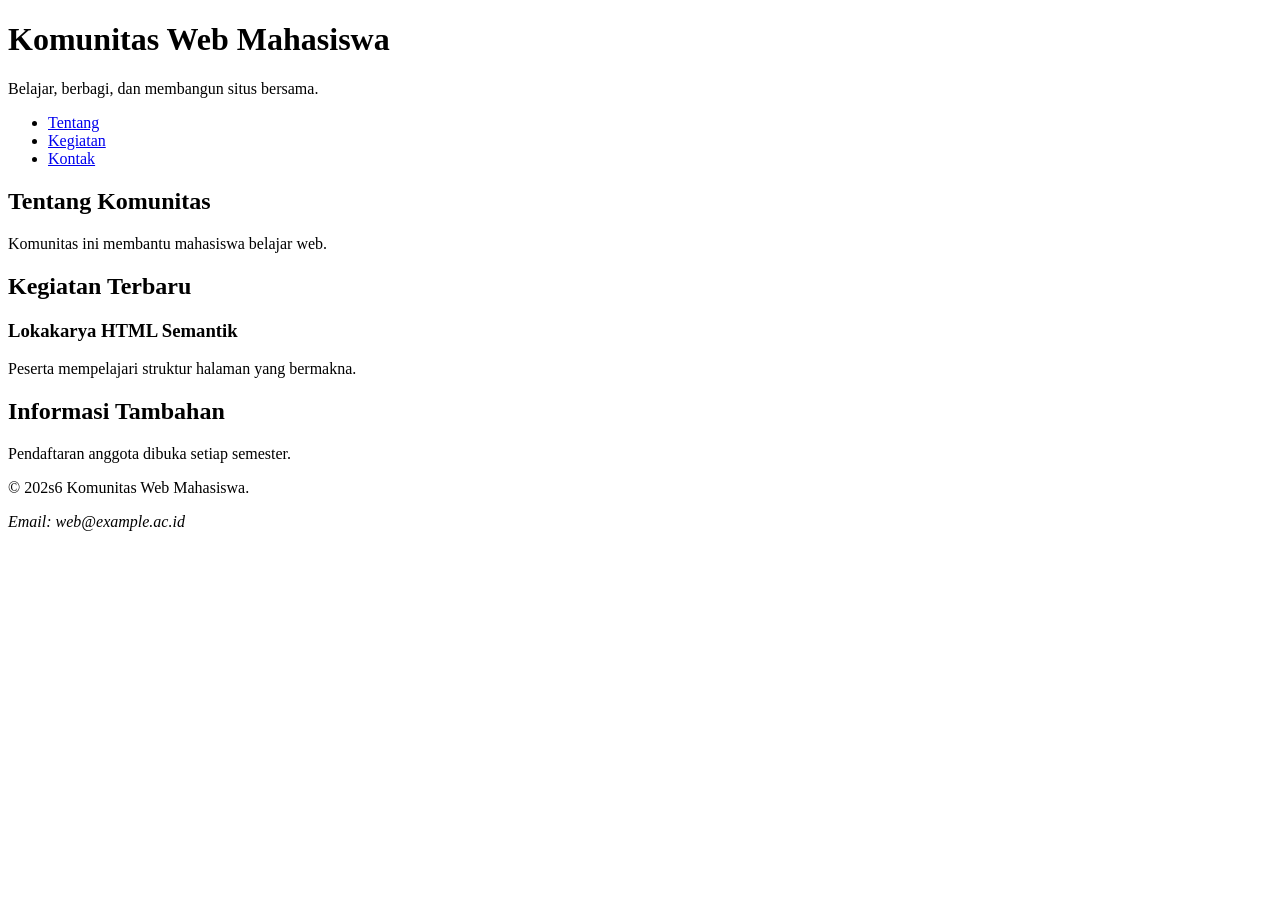
==== index.html @ c7ddd4c2 "index.html" ====
<!doctype html>
<html lang="id">

<head>
    <meta charset="UTF-8">
    <meta name="viewport" content="width=device-width, initial-scale=1.0">
    <title>Profil Organisasi Mahasiswa</title>
</head>

<body>
    <!-- Isi halaman ditempatkan di sini -->
</body>

</html>
<header>
    <h1>Komunitas Web Mahasiswa</h1>
    <p>Belajar, berbagi, dan membangun situs bersama.</p>
    <nav aria-label="Navigasi utama">
        <ul>
            <li><a href="#tentang">Tentang</a></li>
            <li><a href="#kegiatan">Kegiatan</a></li>
            <li><a href="#kontak">Kontak</a></li>
        </ul>
    </nav>
</header>
<main>
    <section id="tentang">
        <h2>Tentang Komunitas</h2>
        <p>Komunitas ini membantu mahasiswa belajar web.</p>
    </section>
    <section id="kegiatan">
        <h2>Kegiatan Terbaru</h2>
        <article>
            <h3>Lokakarya HTML Semantik</h3>
            <p>Peserta mempelajari struktur halaman yang bermakna.</p>
        </article>
    </section>
</main>
<aside>
    <h2>Informasi Tambahan</h2>
    <p>Pendaftaran anggota dibuka setiap semester.</p>
</aside>
<footer id="kontak">
    <p>&copy; 202s6 Komunitas Web Mahasiswa.</p>
    <address>Email: web@example.ac.id</address>
</footer>
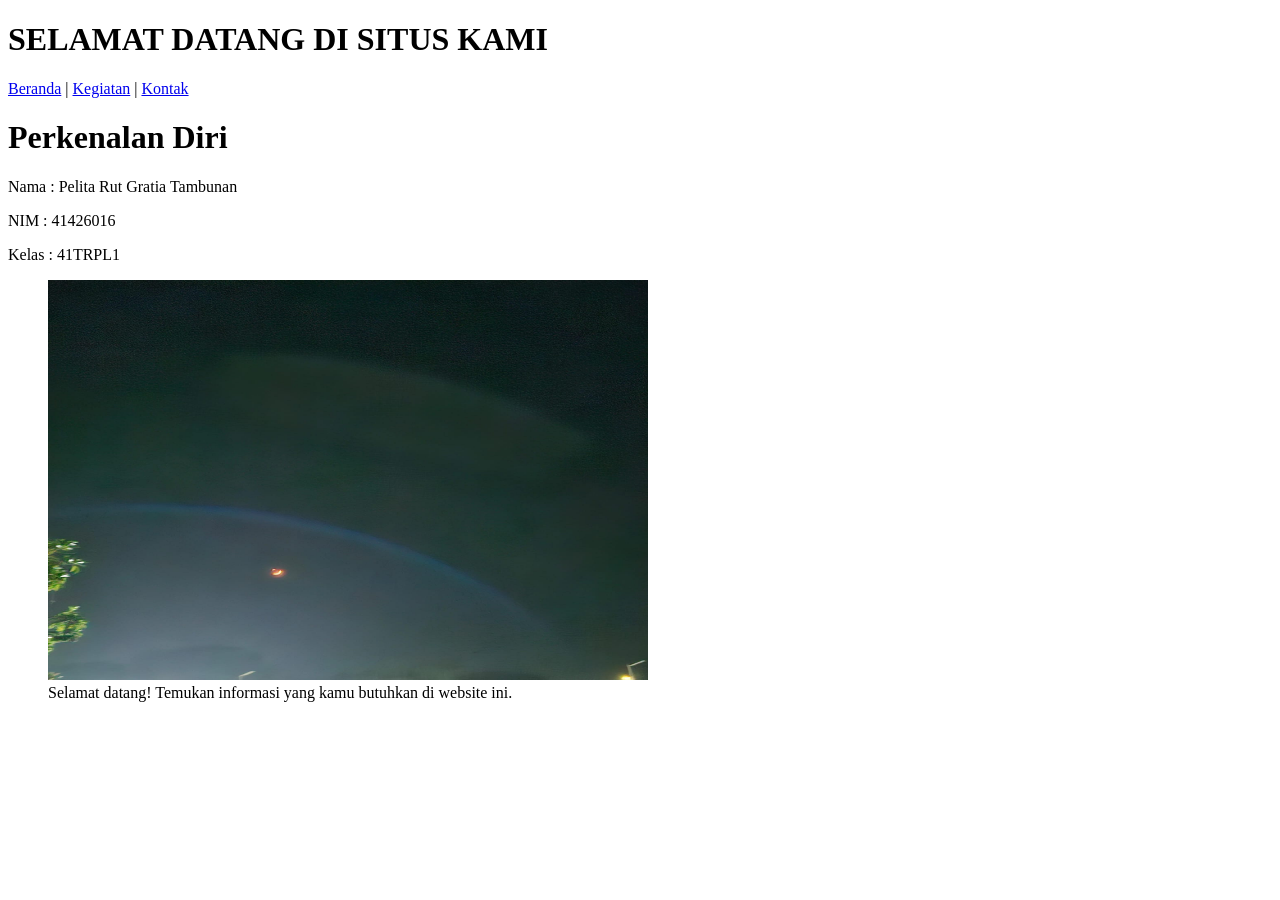
==== commit d7cb3845: "Menambahkan 3 file (index, kegiatan, kontak)" ====
--- a/index.html
+++ b/index.html
@@ -4,43 +4,29 @@
 <head>
     <meta charset="UTF-8">
     <meta name="viewport" content="width=device-width, initial-scale=1.0">
-    <title>Profil Organisasi Mahasiswa</title>
+    <meta name="description" content="Jadwal dan daftar kegiatan Komunitas Web Mahasiswa.">
+    <title>Kegiatan | Komunitas Web Mahasiswa</title>
 </head>
 
 <body>
-    <!-- Isi halaman ditempatkan di sini -->
+    <header>
+        <h1>SELAMAT DATANG DI SITUS KAMI</h1>
+        <nav aria-label="Navigasi utama">
+            <a href="index.html">Beranda</a> |
+            <a href="kegiatan.html" aria-current="page">Kegiatan</a> |
+            <a href="kontak.html">Kontak</a>
+        </nav>
+    </header>
+    <main> 
+        <h1> Perkenalan Diri</h1>
+        <p> Nama : Pelita Rut Gratia Tambunan</p>
+        <p> NIM : 41426016</p>
+        <p> Kelas : 41TRPL1</p>
+    </main>
+    <figure>
+        <img src="images/cantik08.jpeg" alt="Mahasiswa sedang berdiskusi di dalam kelas" width="600" height="400">
+        <figcaption>Selamat datang! Temukan informasi yang kamu butuhkan di website ini.</figcaption>
+    </figure>
 </body>
 
 </html>
-<header>
-    <h1>Komunitas Web Mahasiswa</h1>
-    <p>Belajar, berbagi, dan membangun situs bersama.</p>
-    <nav aria-label="Navigasi utama">
-        <ul>
-            <li><a href="#tentang">Tentang</a></li>
-            <li><a href="#kegiatan">Kegiatan</a></li>
-            <li><a href="#kontak">Kontak</a></li>
-        </ul>
-    </nav>
-</header>
-<main>
-    <section id="tentang">
-        <h2>Tentang Komunitas</h2>
-        <p>Komunitas ini membantu mahasiswa belajar web.</p>
-    </section>
-    <section id="kegiatan">
-        <h2>Kegiatan Terbaru</h2>
-        <article>
-            <h3>Lokakarya HTML Semantik</h3>
-            <p>Peserta mempelajari struktur halaman yang bermakna.</p>
-        </article>
-    </section>
-</main>
-<aside>
-    <h2>Informasi Tambahan</h2>
-    <p>Pendaftaran anggota dibuka setiap semester.</p>
-</aside>
-<footer id="kontak">
-    <p>&copy; 202s6 Komunitas Web Mahasiswa.</p>
-    <address>Email: web@example.ac.id</address>
-</footer>
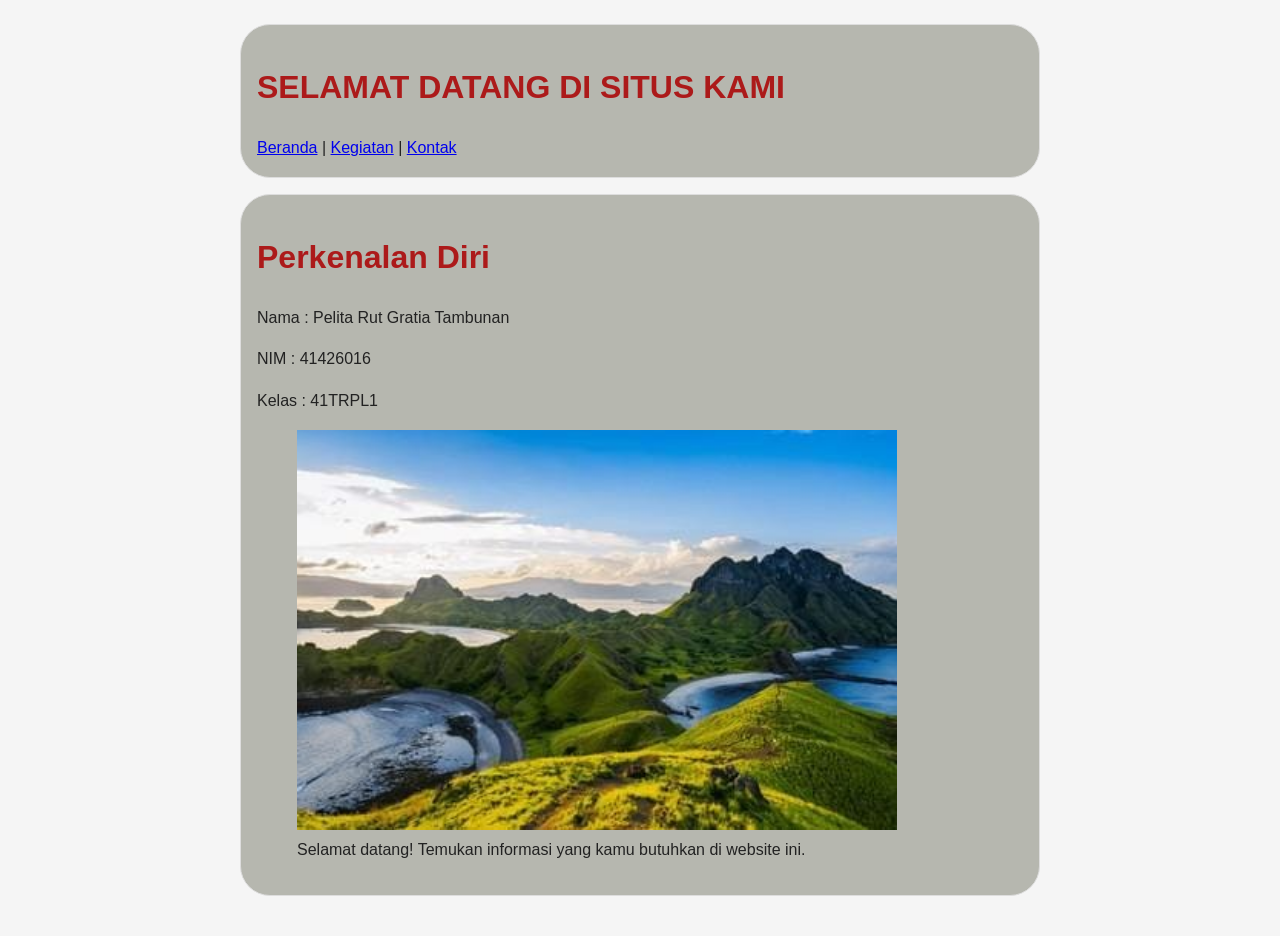
==== commit 1517821d: "PSWI Week 5 Sesi 2 : latihan dan pengujian" ====
--- a/index.html
+++ b/index.html
@@ -1,4 +1,7 @@
-<!doctype html>
+<!-- Nama : Pelita Rut Gratia Tambunan -->
+<!-- NIM : 41426016 -->
+<!-- Prodi : DD4-TEKNOLOGI REKAYASA PERANGKAT LUNAK -->
+ <!doctype html>
 <html lang="id">
 
 <head>
@@ -6,6 +9,7 @@
     <meta name="viewport" content="width=device-width, initial-scale=1.0">
     <meta name="description" content="Jadwal dan daftar kegiatan Komunitas Web Mahasiswa.">
     <title>Kegiatan | Komunitas Web Mahasiswa</title>
+    <link rel="stylesheet" href="style.css">
 </head>
 
 <body>
@@ -16,17 +20,19 @@
             <a href="kegiatan.html" aria-current="page">Kegiatan</a> |
             <a href="kontak.html">Kontak</a>
         </nav>
+       
     </header>
-    <main> 
+    <main>
         <h1> Perkenalan Diri</h1>
         <p> Nama : Pelita Rut Gratia Tambunan</p>
         <p> NIM : 41426016</p>
         <p> Kelas : 41TRPL1</p>
-    </main>
+    
     <figure>
-        <img src="images/cantik08.jpeg" alt="Mahasiswa sedang berdiskusi di dalam kelas" width="600" height="400">
+        <img src="cantik07.jpeg" alt="Mahasiswa sedang berdiskusi di dalam kelas" width="600" height="400">
         <figcaption>Selamat datang! Temukan informasi yang kamu butuhkan di website ini.</figcaption>
     </figure>
+    </main>
 </body>
 
-</html>
+</html>
--- a/style.css
+++ b/style.css
@@ -0,0 +1,59 @@
+body {
+    max-width: 50rem;
+    margin: 0 auto;
+    padding: 1.5rem 1rem;
+    font-family: Arial, sans-serif;
+    line-height: 1.6;
+    color: #222;
+    background: #f5f5f5;
+}
+
+header,
+main {
+    padding: 1rem;
+    margin-bottom: 1rem;
+    background: rgb(182, 183, 175);
+    border: 1px solid #ddd;
+    border-radius: 30px;
+}
+
+h1 {
+    color: #ac1a1a;
+}
+
+button {
+    padding: .75rem 1rem;
+    color: rgb(65, 98, 218);
+    background: #2955a5;
+    border: 0;
+}
+
+.nav-list {
+    display: flex;
+    flex-wrap: wrap;
+    gap: 1rem;
+    list-style: none;
+    padding: 0;
+}
+
+.cards {
+    display: flex;
+    flex-wrap: wrap;
+    gap: 1.25rem;
+    overflow-wrap: anywhere;
+}
+
+.card {
+    flex: 1 1 15rem;
+    padding: 1.25rem;
+    border: 1px solid #ccd;
+    min-width: 0;
+    overflow-wrap: anywhere;
+}
+
+.card h2 {
+    margin-top: 0;
+    font-size: 1.25rem;
+    color: var(--text-main);
+    overflow-wrap: anywhere;
+}
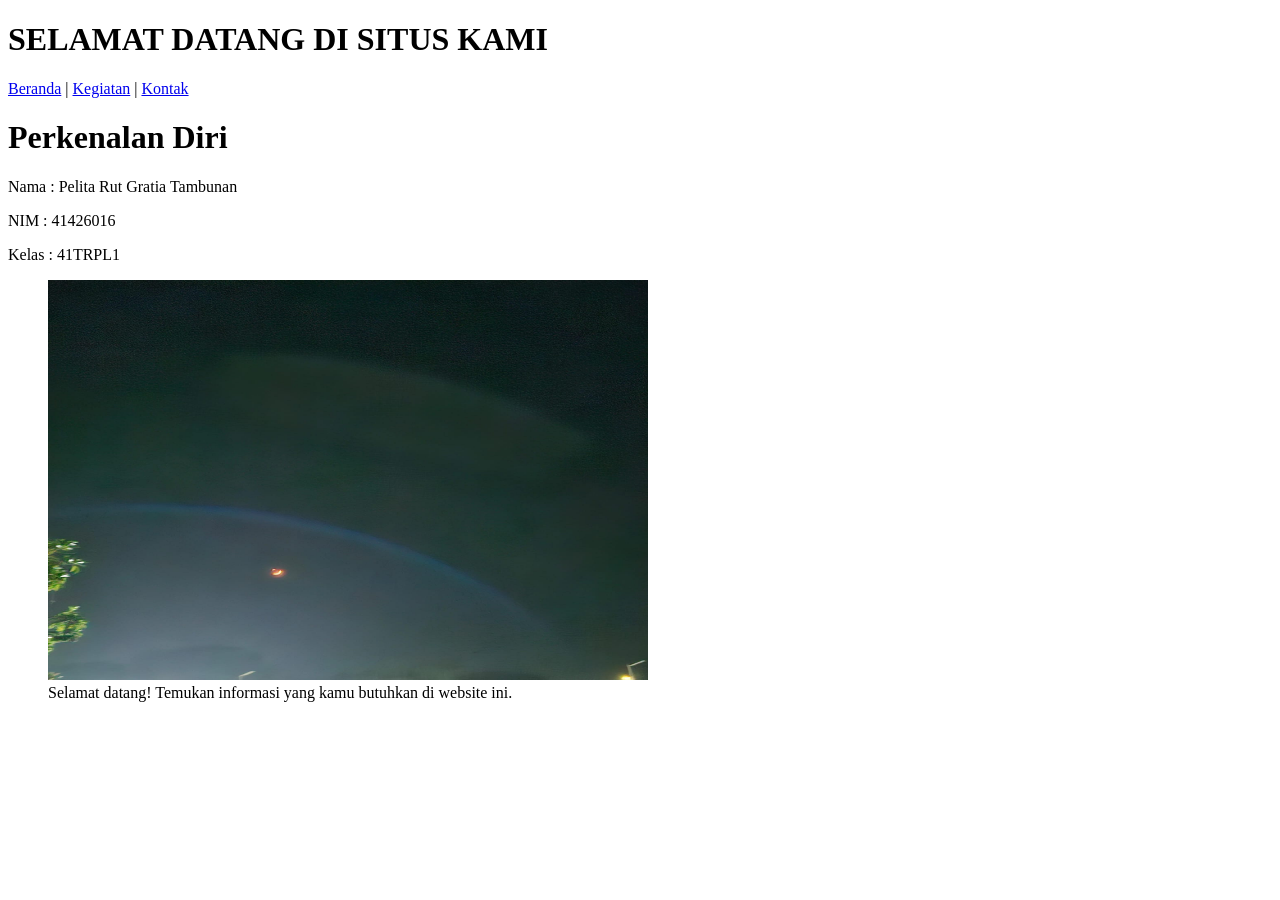
==== commit e2386679: "perubahan" ====
--- a/index.html
+++ b/index.html
@@ -1,7 +1,4 @@
-<!-- Nama : Pelita Rut Gratia Tambunan -->
-<!-- NIM : 41426016 -->
-<!-- Prodi : DD4-TEKNOLOGI REKAYASA PERANGKAT LUNAK -->
- <!doctype html>
+<!doctype html>
 <html lang="id">
 
 <head>
@@ -9,7 +6,6 @@
     <meta name="viewport" content="width=device-width, initial-scale=1.0">
     <meta name="description" content="Jadwal dan daftar kegiatan Komunitas Web Mahasiswa.">
     <title>Kegiatan | Komunitas Web Mahasiswa</title>
-    <link rel="stylesheet" href="style.css">
 </head>
 
 <body>
@@ -20,19 +16,17 @@
             <a href="kegiatan.html" aria-current="page">Kegiatan</a> |
             <a href="kontak.html">Kontak</a>
         </nav>
-       
     </header>
-    <main>
+    <main> 
         <h1> Perkenalan Diri</h1>
         <p> Nama : Pelita Rut Gratia Tambunan</p>
         <p> NIM : 41426016</p>
         <p> Kelas : 41TRPL1</p>
-    
+    </main>
     <figure>
-        <img src="cantik07.jpeg" alt="Mahasiswa sedang berdiskusi di dalam kelas" width="600" height="400">
+        <img src="images/cantik08.jpeg" alt="Mahasiswa sedang berdiskusi di dalam kelas" width="600" height="400">
         <figcaption>Selamat datang! Temukan informasi yang kamu butuhkan di website ini.</figcaption>
     </figure>
-    </main>
 </body>
 
-</html>+</html>
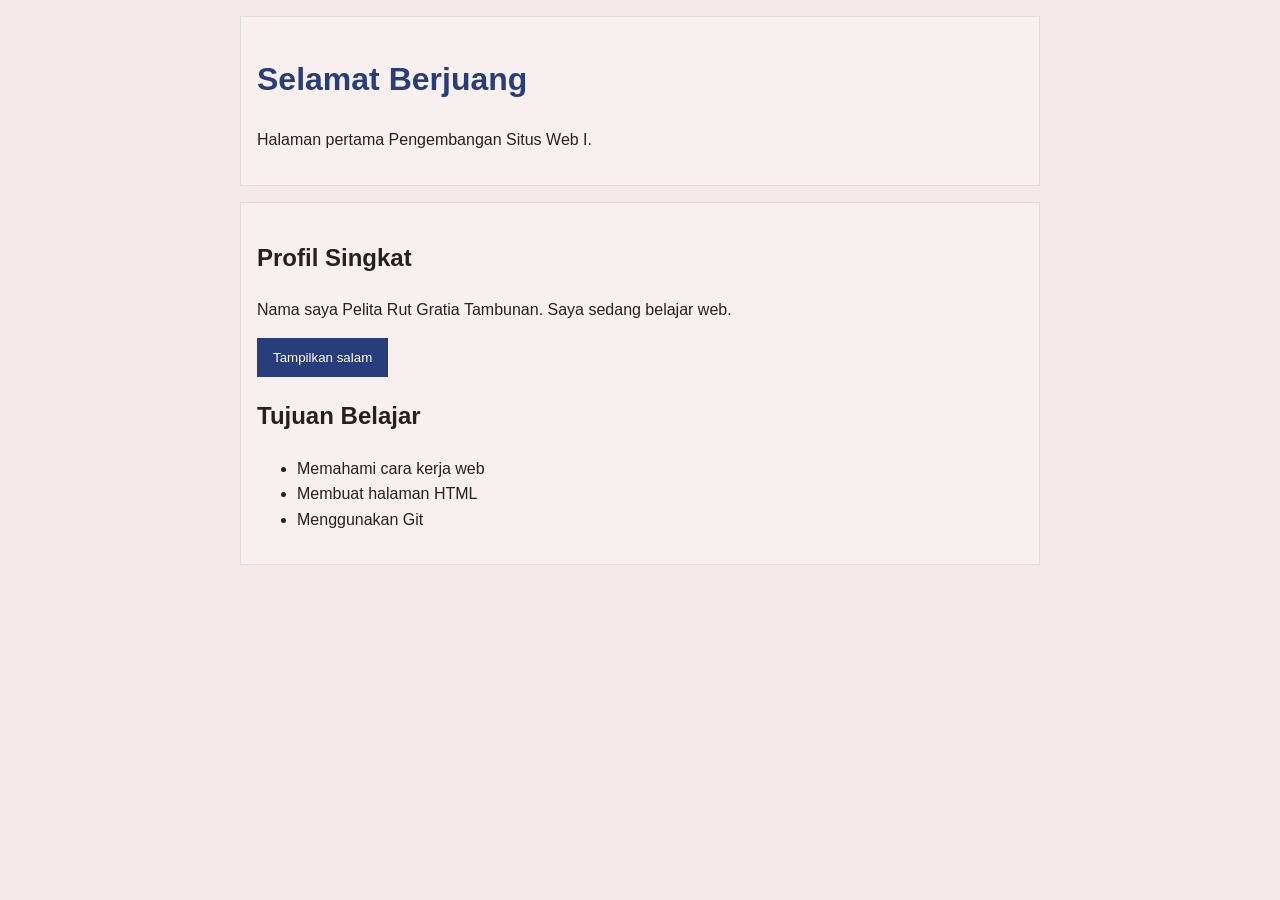
==== commit 935ce3a4: "PSWI Week 9  Sesi 3: latihan dan pengerjaan" ====
--- a/index.html
+++ b/index.html
@@ -1,32 +1,34 @@
 <!doctype html>
 <html lang="id">
+<head>
+  <meta charset="UTF-8">
+  <meta name="viewport" content="width=device-width, initial-scale=1.0">
+  <title>File dan Console</title>
+  <link rel="stylesheet" href="style.css">
+  <script type="module" src="main.js"></script>
+</head>
+<body>
+  <header>
+    <h1>Selamat Berjuang</h1>
+    <p>Halaman pertama Pengembangan Situs Web I.</p>
+  </header>
 
-<head>
-    <meta charset="UTF-8">
-    <meta name="viewport" content="width=device-width, initial-scale=1.0">
-    <meta name="description" content="Jadwal dan daftar kegiatan Komunitas Web Mahasiswa.">
-    <title>Kegiatan | Komunitas Web Mahasiswa</title>
-</head>
+  <main>
+    <section>
+      <h2>Profil Singkat</h2>
+      <p>Nama saya Pelita Rut Gratia Tambunan. Saya sedang belajar web.</p>
+      <button type="button" id="greeting-button">Tampilkan salam</button>
+    </section>
 
-<body>
-    <header>
-        <h1>SELAMAT DATANG DI SITUS KAMI</h1>
-        <nav aria-label="Navigasi utama">
-            <a href="index.html">Beranda</a> |
-            <a href="kegiatan.html" aria-current="page">Kegiatan</a> |
-            <a href="kontak.html">Kontak</a>
-        </nav>
-    </header>
-    <main> 
-        <h1> Perkenalan Diri</h1>
-        <p> Nama : Pelita Rut Gratia Tambunan</p>
-        <p> NIM : 41426016</p>
-        <p> Kelas : 41TRPL1</p>
-    </main>
-    <figure>
-        <img src="images/cantik08.jpeg" alt="Mahasiswa sedang berdiskusi di dalam kelas" width="600" height="400">
-        <figcaption>Selamat datang! Temukan informasi yang kamu butuhkan di website ini.</figcaption>
-    </figure>
+    <section>
+      <h2>Tujuan Belajar</h2>
+      <ul>
+        <li>Memahami cara kerja web</li>
+        <li>Membuat halaman HTML</li>
+        <li>Menggunakan Git</li>
+      </ul>
+    </section>
+  </main>
 </body>
+</html>
 
-</html>
--- a/style.css
+++ b/style.css
@@ -0,0 +1,15 @@
+body {
+ max-width: 50rem;
+ margin: 0 auto;
+ padding: 1rem;
+ font-family: Arial, sans-serif;
+ line-height: 1.6;
+ color: #222;
+ background: #f5e8e8;
+}
+header, main {
+ padding: 1rem; margin-bottom: 1rem;
+ background: rgb(248, 240, 238); border: 1px solid #ddd;
+}
+h1 { color: #293d7a; }
+button { padding: .75rem 1rem; color: white; background: #293d7a; border: 0; }
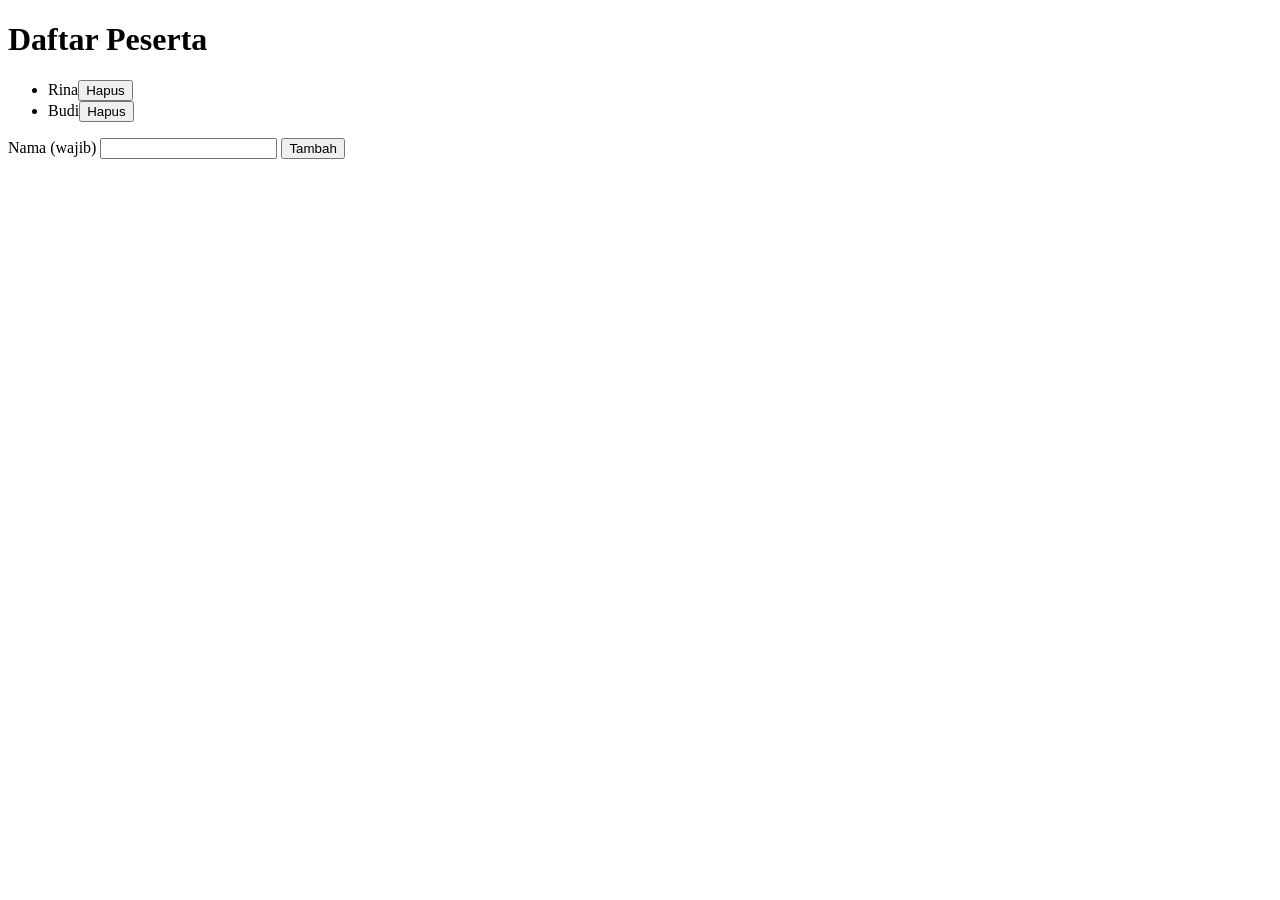
==== commit 4ca68ea7: "PSWI Week 10 Sesi 3: Latihan dan Pengujian" ====
--- a/index.html
+++ b/index.html
@@ -1,34 +1,26 @@
-<!doctype html>
+<!DOCTYPE html>
 <html lang="id">
+
 <head>
-  <meta charset="UTF-8">
-  <meta name="viewport" content="width=device-width, initial-scale=1.0">
-  <title>File dan Console</title>
-  <link rel="stylesheet" href="style.css">
-  <script type="module" src="main.js"></script>
+    <meta charset="UTF-8">
+    <meta name="viewport" content="width=device-width, initial-scale=1.0">
+    <title>Praktikum DOM</title>
+    <script src="main.js" defer></script>
 </head>
+
 <body>
-  <header>
-    <h1>Selamat Berjuang</h1>
-    <p>Halaman pertama Pengembangan Situs Web I.</p>
-  </header>
+    <main>
+        <h1>Daftar Peserta</h1>
+        <p id="pesan" role="status"></p>
+        <ul id="daftar"></ul>
+    </main>
 
-  <main>
-    <section>
-      <h2>Profil Singkat</h2>
-      <p>Nama saya Pelita Rut Gratia Tambunan. Saya sedang belajar web.</p>
-      <button type="button" id="greeting-button">Tampilkan salam</button>
-    </section>
+    <form id="form-peserta">
+        <label for="nama">Nama (wajib)</label>
+        <input id="nama" name="nama" required>
+        <button type="submit">Tambah</button>
+    </form>
 
-    <section>
-      <h2>Tujuan Belajar</h2>
-      <ul>
-        <li>Memahami cara kerja web</li>
-        <li>Membuat halaman HTML</li>
-        <li>Menggunakan Git</li>
-      </ul>
-    </section>
-  </main>
 </body>
-</html>
 
+</html>
